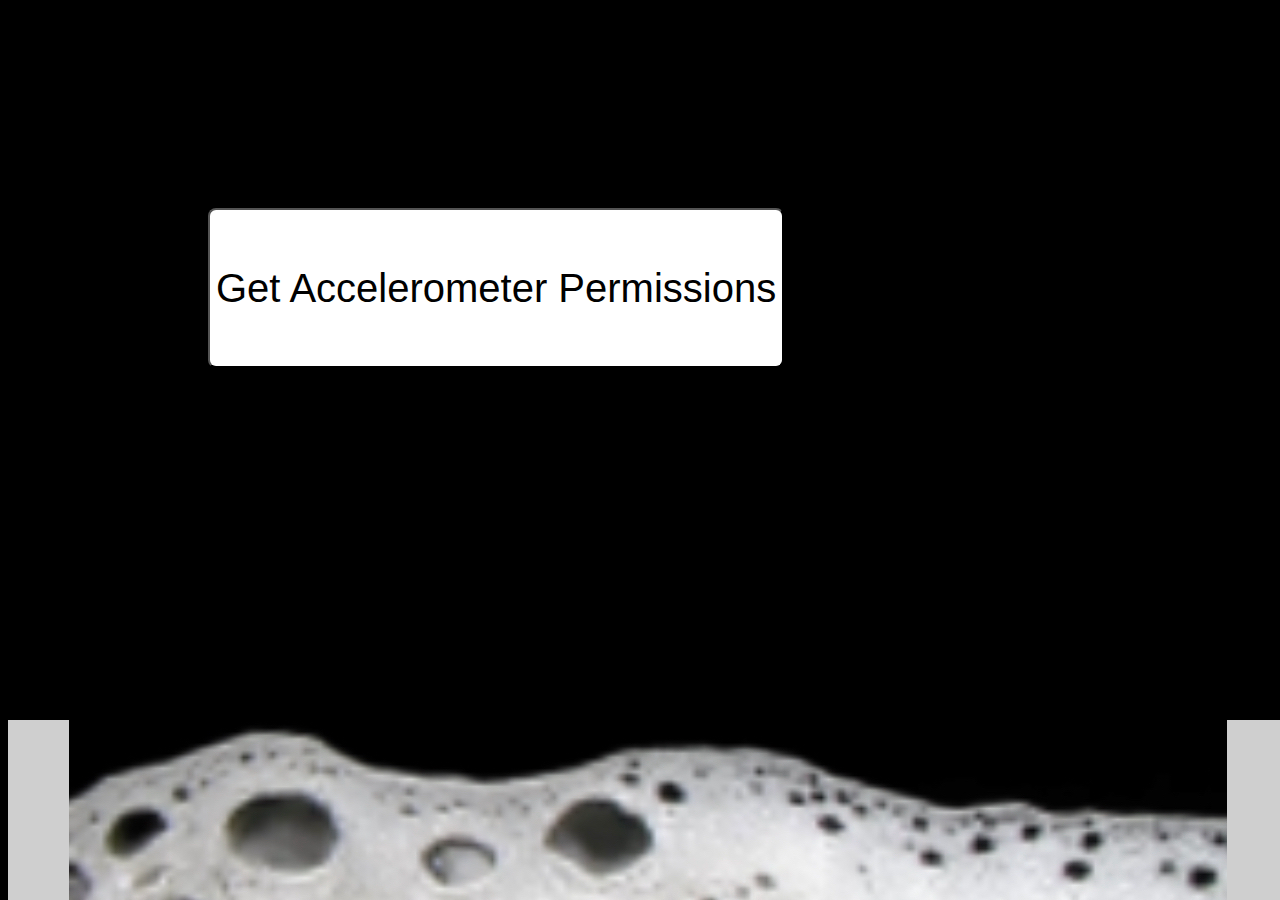
==== application.html @ 904dac71 "anderer foam Winkel" ====
<!DOCTYPE html>
<html lang="en">
    <head>
        <meta charset="UTF-8">
        <title>Beer pouring</title>

        <link rel="stylesheet" href="applicationstyle.css">


        <script>
        
            var px = 50; // Position x and y
            var py = 50;
            var vx = 0.0; // Velocity x and y
            var vy = 0.0;

            var foamAdd = 0;
            var beerAdd = 0;
            var foamSize = 0;
            var beerSize = 0;
            var updateRate = 1/60; // Sensor refresh rate
            
            function getAccel(){
                DeviceMotionEvent.requestPermission().then(response => {
                    if (response == 'granted') {
                // Add a listener to get smartphone orientation 
                    // in the alpha-beta-gamma axes (units in degrees)
                        window.addEventListener('deviceorientation',(event) => {

                            // Expose each orientation angle in a more readable way
                            frontToBack_degrees = event.beta;

                     

                            if(frontToBack_degrees<5) {
                                window.alert("your beer runs out");
                            }

                            else if(frontToBack_degrees>5 && frontToBack_degrees<30) {
                                beerAdd = 0.1;
                            }

                            else if(frontToBack_degrees>30 && frontToBack_degrees<50) {
                                beerAdd = 0.1;
                               /*  foamAdd = 0.1; */
                            }

                            else if(frontToBack_degrees>50 && frontToBack_degrees<70) {
                                beerAdd = 0.05;
                                /* foamAdd = 0.2; */
                            }

                            else if(frontToBack_degrees>70 && frontToBack_degrees<100) {
                                beerAdd = 0.05;
                                /* foamAdd = 0.3; */
                            }

                            else {
                                window.alert("lean it back");
                            }

                            foamAdd= frontToBack_degrees*0.003;

                           

                            beerSize = beerSize + beerAdd;
                            foamSize = foamSize + foamAdd;
                            

                            beerBox = document.getElementsByClassName("beer")[0]
                            beerBox.setAttribute('style', "height:" + (beerSize) + "vh;");

                            foamBox = document.getElementsByClassName("foam")[0]
                            foamBox.setAttribute('style', /* "bottom"+ (beerSize) + "vh;" +  */ "height:" + (foamSize + beerSize) +"vh;");
                            /*foamBox.style.bottom = "beerSize"  + "vh;";
                            foamBox.style.height = "(foamSize + beerSize)"; */
                            foamBox.style.backgroundColor = "red";
                            //so propbieren: element.style.backgroundColor = "red";
                                                        

                            if (beerSize + foamSize == 100) {
                                window.alert("your glass is full")
                            }
                        

                           /*  dot = document.getElementsByClassName("indicatorDot")[0]
                            dot.setAttribute('style', "left:" + (px) + "%;" +
                                                        "top:" + (py) + "%;"); */
                            
                        });
                    }
                });
            }    
        </script>
    </head>

    <body style="background-color:rgb(0, 0, 0);">
            <div class="accelPermsButton"> 
                <button class="btn1"
                    onclick="getAccel()">Get Accelerometer Permissions
                </button>
            </div>
            <div class="foam"></div>
            <div class="beer"></div>
    </body>
</html>
---- applicationstyle.css ----
.accelPermsButton .btn1{
    position: absolute;
    margin: 5em;
    font-size: 2.5rem;
    text-align: center;
    align-items: center;
    justify-content: center;
    border-radius: .5rem;
    background-color: rgb(255, 255, 255);
    height: 10rem;
}


.beer{
    position: absolute;
    width: 50vw;
    height: 0;
    bottom: 0;
    background-image: url(Bier.jpeg);/* 
    background-position: center;
    background-repeat: no-repeat; */
}


.foam{
    position: absolute;
    width: 100vw;
    height: 20vh;
    bottom: 0vh;
    background-color: rgb(207, 207, 207);
    background-image: url(Schaumgesamt.jpeg); 
    background-position: top;
    background-repeat: no-repeat;
}
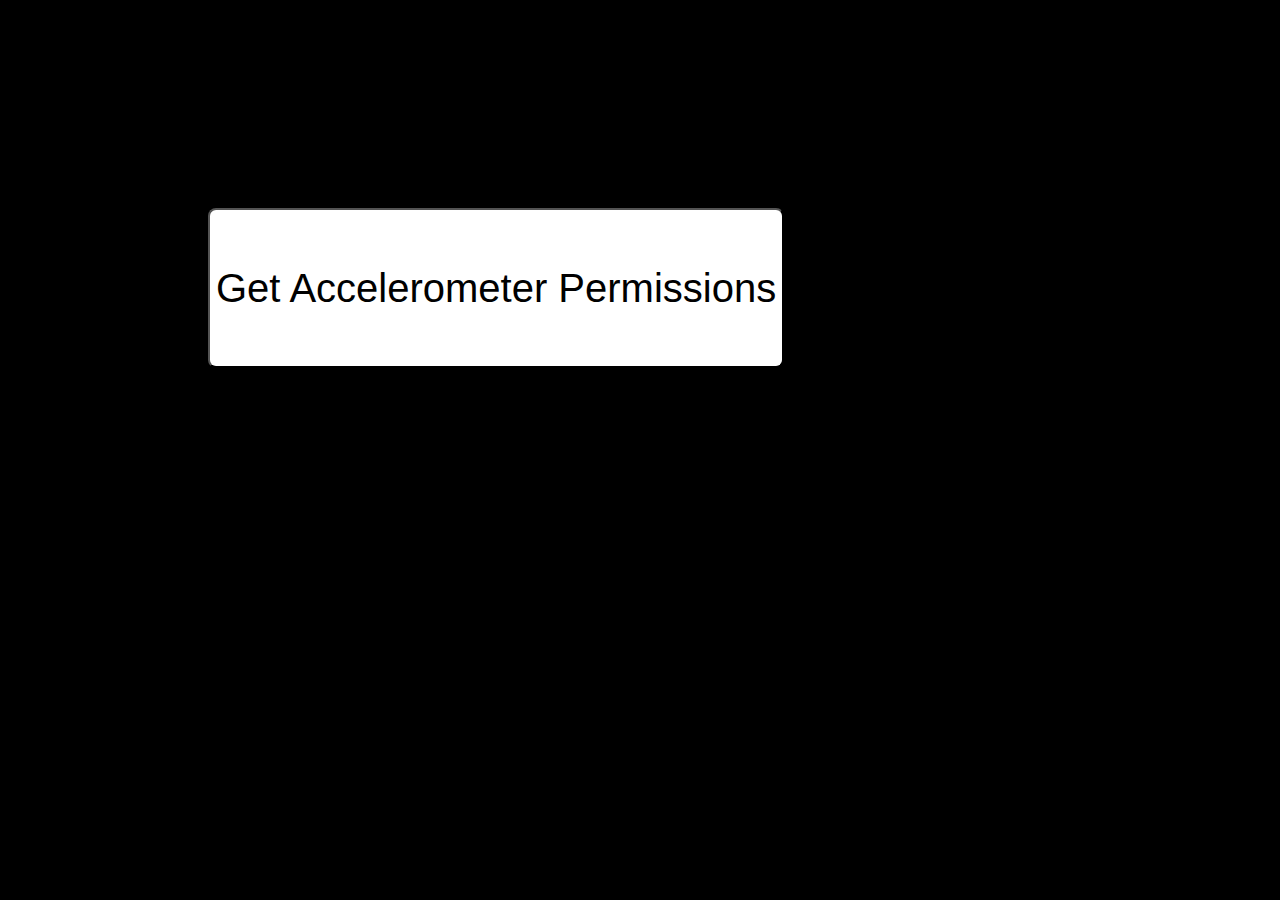
==== commit ccdc0f45: "glass full" ====
--- a/application.html
+++ b/application.html
@@ -56,10 +56,11 @@
                             }
 
                             else {
-                                window.alert("lean it back");
+                               /*  window.alert("lean it back"); */
+                                windwo.alert((foamSize+beerSize).toString);
                             }
 
-                            foamAdd= frontToBack_degrees*0.003;
+                            foamAdd= frontToBack_degrees*0.002;
 
                            
 
@@ -78,9 +79,11 @@
                             //so propbieren: element.style.backgroundColor = "red";
                                                         
 
-                            if (beerSize + foamSize == 100) {
+                            if ((beerSize + foamSize) == 100) {
                                 window.alert("your glass is full")
                             }
+
+                            
                         
 
                            /*  dot = document.getElementsByClassName("indicatorDot")[0]
--- a/applicationstyle.css
+++ b/applicationstyle.css
@@ -13,7 +13,7 @@
 
 .beer{
     position: absolute;
-    width: 50vw;
+    width: 100vw;
     height: 0;
     bottom: 0;
     background-image: url(Bier.jpeg);/* 
@@ -25,7 +25,7 @@
 .foam{
     position: absolute;
     width: 100vw;
-    height: 20vh;
+    height: 0vh;
     bottom: 0vh;
     background-color: rgb(207, 207, 207);
     background-image: url(Schaumgesamt.jpeg); 
